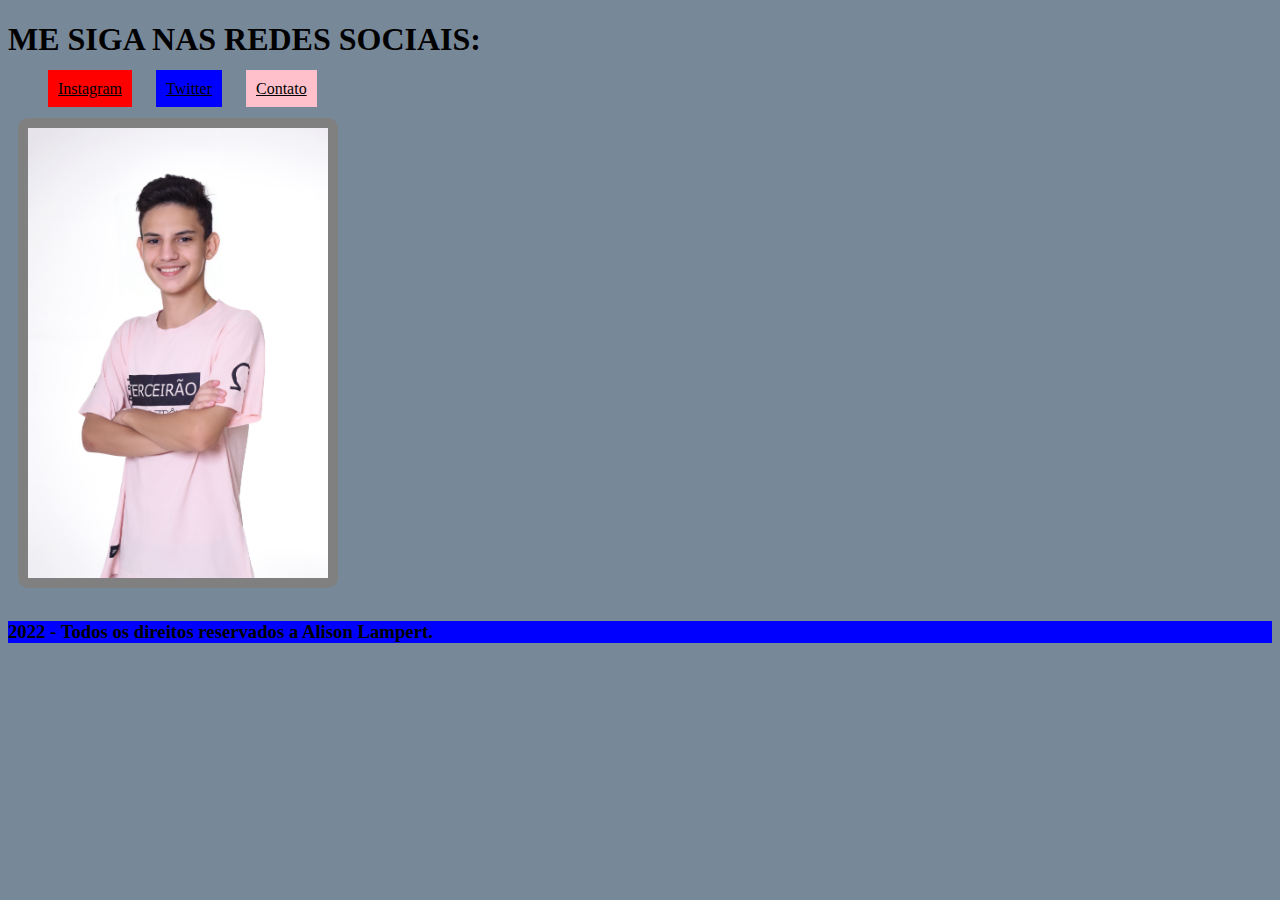
==== CSS/index.html @ 8a3beb31 "v0.1" ====
<!DOCTYPE html>
<html lang="pt-BR">
<head>
    <link rel="stylesheet" href="./styles/styles.css" />
    <meta charset="UTF-8">
    <meta http-equiv="X-UA-Compatible" content="IE=edge">
    <meta name="viewport" content="width=device-width, initial-scale=1.0">
    <title>Alison Lampert</title>
</head>
<body>
    <header>
        <div>
            <h1>ME SIGA NAS REDES SOCIAIS:</h1>
                <a class="instagram" href="https://instagram.com/alisonlamp_" target="_blank">Instagram</a>
                <a class="twitter" href="https://www.twitter.com/alisonlamp_" target="_blank">Twitter</a>
                <a class="contato" href="./contato.html">Contato</a>
        </div>
    </header>
        <main>
            <img class="logo" src="images/logo.jpg" width="300" />
        </main>

    <footer>
        <h3>2022 - Todos os direitos reservados a Alison Lampert.</h3>
    </footer>

</body>
</html>
---- CSS/styles/styles.css ----
body {
    background-color: lightslategray;
}
.instagram {
    background-color: red;
    padding: 10px;
    color: black;
    margin: 0px 10px 0px 40px;
}
.twitter {
    background-color: blue;
    padding: 10px;
    border: 10px;
    margin: 10px;
    color: black;
}
.contato {
    background-color: pink;
    padding: 10px;
    color: black;
    border: 10px;
    margin: 10px;
}
.logo {
    margin: 10px;
    margin-top: 20px;
    border-radius: 10px;
    border: solid gray 10px;
}
h3 {
    background-color: red Important;
}
h3 {
    background-color: blue;
}
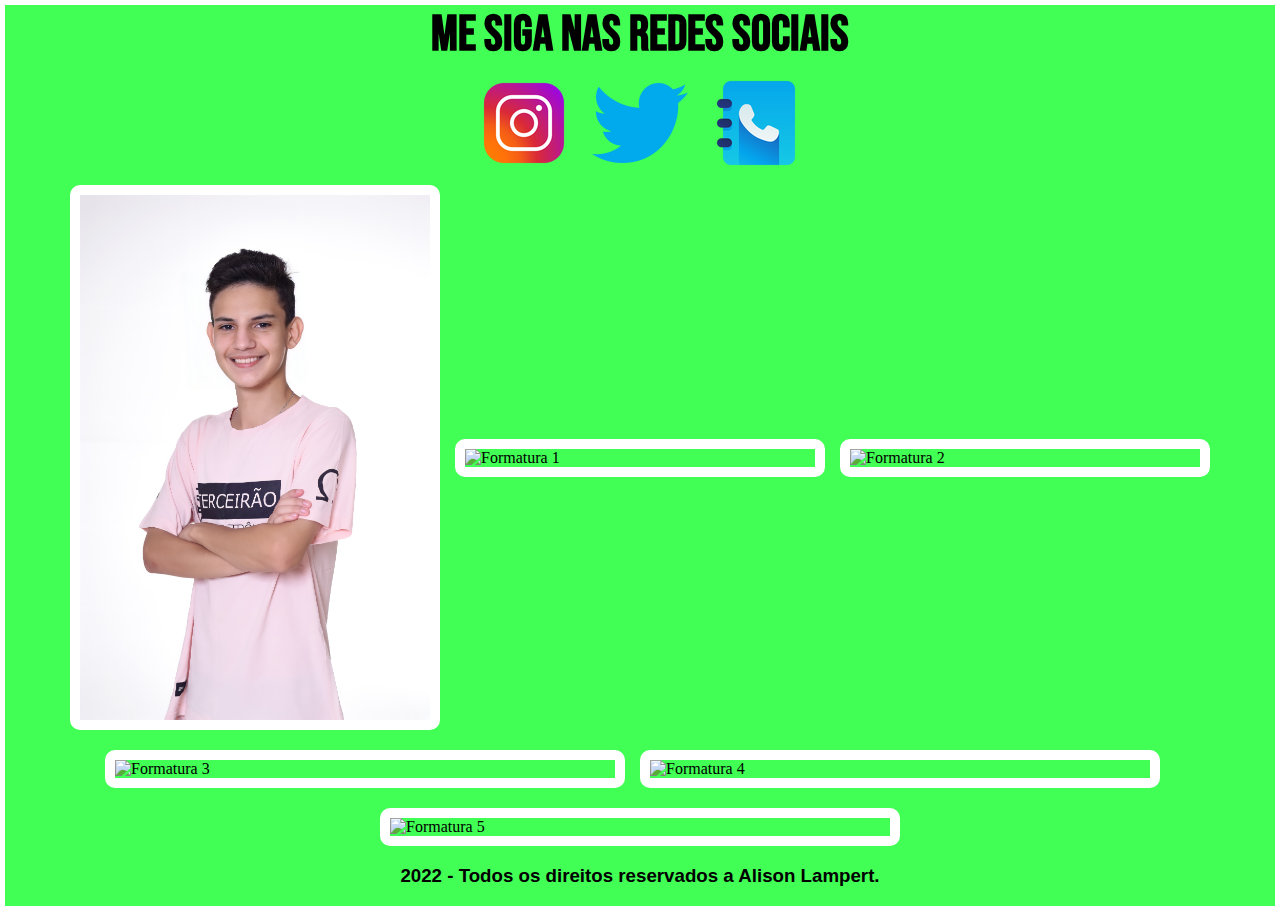
==== commit 21a41522: "v0.2" ====
--- a/CSS/index.html
+++ b/CSS/index.html
@@ -1,24 +1,44 @@
 <!DOCTYPE html>
 <html lang="pt-BR">
 <head>
-    <link rel="stylesheet" href="./styles/styles.css" />
     <meta charset="UTF-8">
     <meta http-equiv="X-UA-Compatible" content="IE=edge">
     <meta name="viewport" content="width=device-width, initial-scale=1.0">
-    <title>Alison Lampert</title>
+    <!--Aba-->
+    <link rel="stylesheet" href="styles/styles.css">
+    <title>Box Images</title>
 </head>
 <body>
     <header>
         <div>
-            <h1>ME SIGA NAS REDES SOCIAIS:</h1>
-                <a class="instagram" href="https://instagram.com/alisonlamp_" target="_blank">Instagram</a>
-                <a class="twitter" href="https://www.twitter.com/alisonlamp_" target="_blank">Twitter</a>
-                <a class="contato" href="./contato.html">Contato</a>
+            <h1>ME SIGA NAS REDES SOCIAIS</h1>
+            <div class="display">
+                <a class="instagram" href="https://instagram.com/alisonlamp_" target="_blank">
+                    <img src="images/instagram icone.ico" alt="instagram icone" />
+                </a>
+                <a class="twitter" href="https://www.twitter.com/alisonlamp_" target="_blank">
+                    <img src="images/twitter icone.ico" alt="twitter icone" />
+                </a>
+                <a class="contato" href="./contato.html">
+                    <img src="images/contato icone.ico" alt="contato icone" />
+                </a>
+            </div>
         </div>
     </header>
-        <main>
-            <img class="logo" src="images/logo.jpg" width="300" />
-        </main>
+    <main>
+        <div class="display">
+            <img class="logo" src="images/logo.jpg" alt="Formatura 0" />
+            <img class="form-1" src="images/_MG_5201.jpg" alt="Formatura 1" />
+            <img class="form-2" src="images/_MG_5210.jpg" alt="Formatura 2" />
+        </div>
+        <div class="display">
+            <img class="familia" src="images/_MG_5207.jpg" alt="Formatura 3" />
+            <img class="form-3" src="images/VDC_9887.jpg" alt="Formatura 4" />
+        </div>
+        <div class="display">
+            <img class="form-4" src="images/DSC_0164.jpg" alt="Formatura 5">
+        </div>
+    </main>
 
     <footer>
         <h3>2022 - Todos os direitos reservados a Alison Lampert.</h3>
--- a/CSS/styles/styles.css
+++ b/CSS/styles/styles.css
@@ -1,36 +1,74 @@
+@import url('https://fonts.googleapis.com/css2?family=Bebas+Neue&display=swap');
+
 body {
-    background-color: lightslategray;
+    margin: auto;
+    border: solid white 5px;
+    background-color: rgb(65, 255, 84);
 }
+
+h1 {
+    font-family: 'Bebas Neue', cursive;
+    font-size: 50px;
+    text-align: center;
+    margin-top: 0;
+    margin-bottom: 0;
+}
+.display {
+    display: flex;
+    flex-direction: row;
+    justify-content: center;
+    align-items: center;
+}
+
 .instagram {
-    background-color: red;
     padding: 10px;
-    color: black;
-    margin: 0px 10px 0px 40px;
 }
 .twitter {
-    background-color: blue;
     padding: 10px;
-    border: 10px;
-    margin: 10px;
-    color: black;
 }
 .contato {
-    background-color: pink;
     padding: 10px;
-    color: black;
-    border: 10px;
-    margin: 10px;
 }
+
 .logo {
-    margin: 10px;
+    width: 350px;
+    border-radius: 10px;
+    border: solid white 10px;
+    margin-right: 15px;
+}
+.form-1 {
+    width: 350px;
+    border-radius: 10px;
+    border: solid white 10px;
+    margin-right: 15px;
+}
+.form-2 {
+    width: 350px;
+    border-radius: 10px;
+    border: solid white 10px;
+}
+.familia {
+    width: 500px;
+    margin-right: 15px;
     margin-top: 20px;
     border-radius: 10px;
-    border: solid gray 10px;
-}
-h3 {
-    background-color: red Important;
-}
-h3 {
-    background-color: blue;
+    border: solid white 10px;
 }
 
+.form-3 {
+    width: 500px;
+    margin-top: 20px;
+    margin-right: 15px;
+    border-radius: 10px;
+    border: solid white 10px;
+}
+.form-4 {
+    width: 500px;
+    margin-top: 20px;
+    border-radius: 10px;
+    border: solid white 10px;
+}
+footer {
+    text-align: center;
+    font-family: Arial, Helvetica, sans-serif;
+}